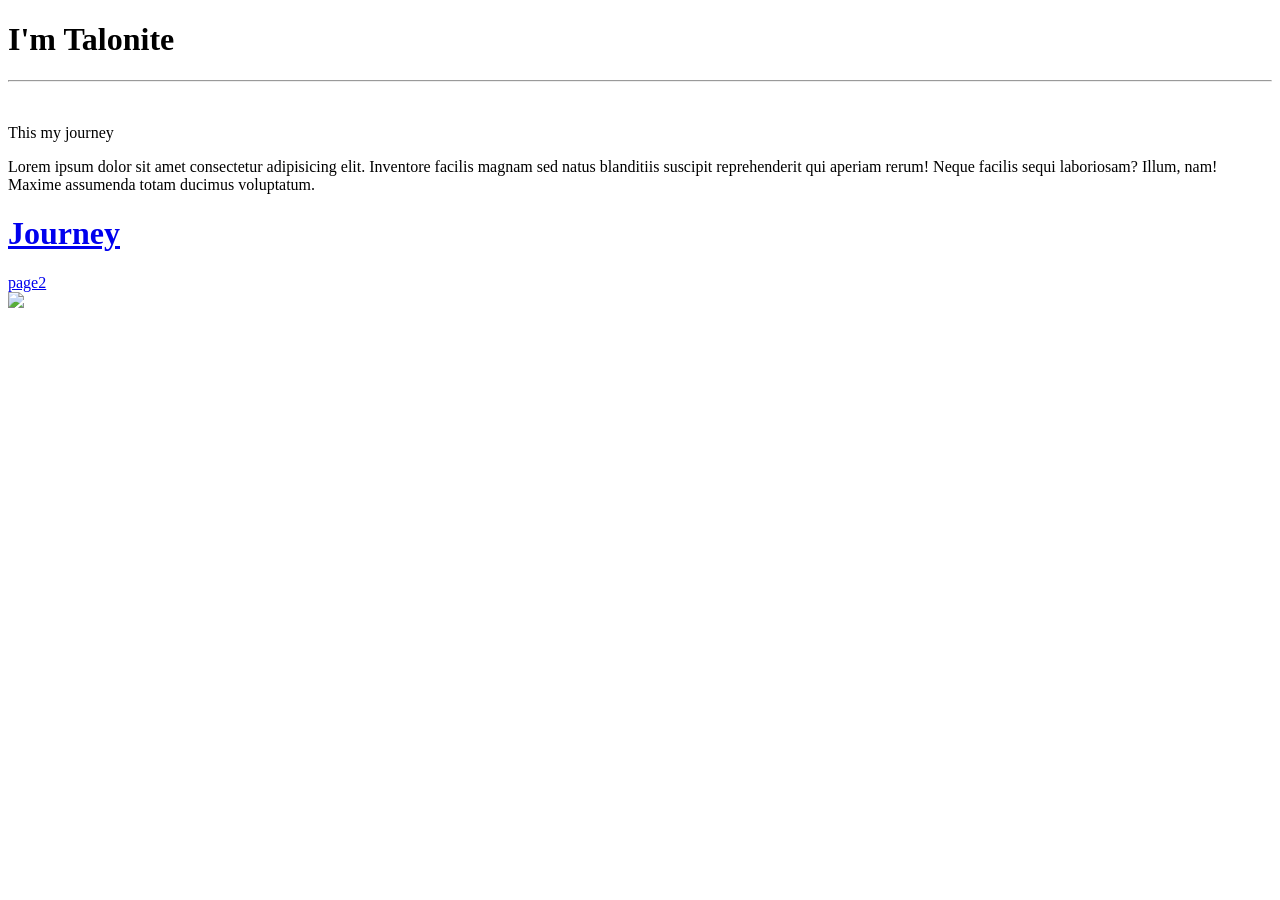
==== web/about_me.html @ 14747278 "made an web page using html and did dsa" ====
<!DOCTYPE html>
<html>
    <head>
        <title>Website about Me</title>
    </head>
    <body>
        <h1>I'm Talonite </h1>
        <hr>
        <br>
        <p>This my journey</p>
        <p>Lorem ipsum dolor sit amet consectetur adipisicing elit. Inventore facilis magnam sed natus blanditiis suscipit reprehenderit qui aperiam rerum! Neque facilis sequi laboriosam? Illum, nam! Maxime assumenda totam ducimus voluptatum.</p>
        <a href = "https://github.com/Platinum58/Talonite-s-journey" target = _blank title = "this takes you to my journey">
            <h1>Journey</h1>
        </a>
        <a href = "page2.html" target = _self title = "this will take you to page 2">
            page2
        </a>
        <br>
        <img src = "images/modi-png-images-allpngfree.png">
    </body>
</html>
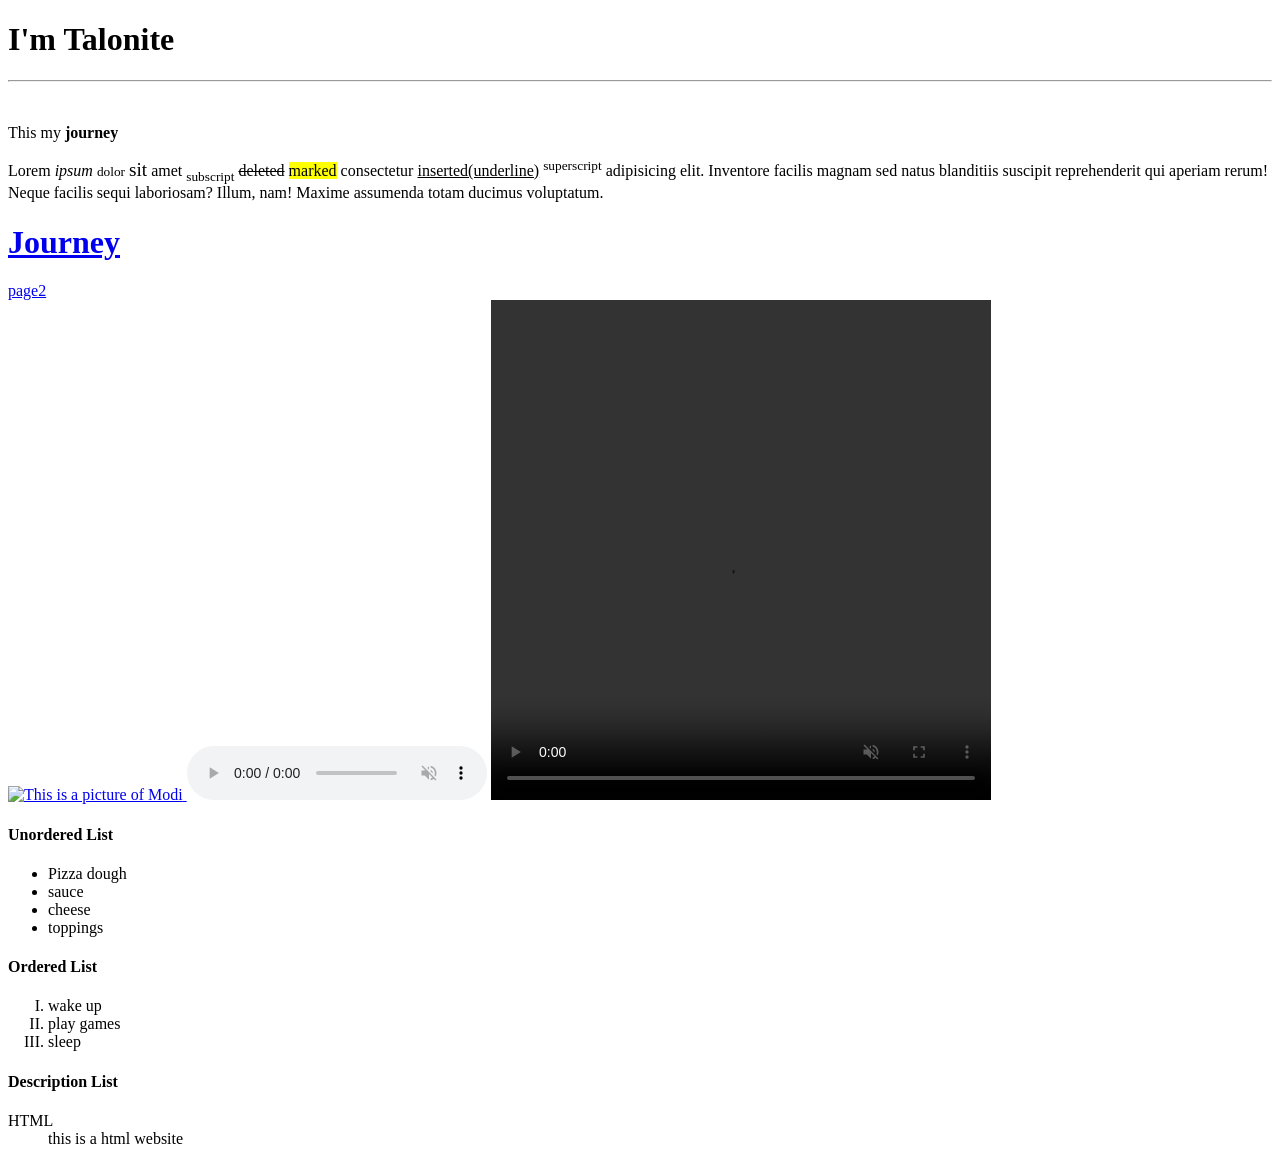
==== commit 3534e4cb: "made changes to about_me.html" ====
--- a/web/about_me.html
+++ b/web/about_me.html
@@ -7,8 +7,8 @@
         <h1>I'm Talonite </h1>
         <hr>
         <br>
-        <p>This my journey</p>
-        <p>Lorem ipsum dolor sit amet consectetur adipisicing elit. Inventore facilis magnam sed natus blanditiis suscipit reprehenderit qui aperiam rerum! Neque facilis sequi laboriosam? Illum, nam! Maxime assumenda totam ducimus voluptatum.</p>
+        <p>This my <b>journey</b></p>
+        <p>Lorem <i>ipsum</i> <small>dolor</small> <big>sit</big> amet <sub>subscript</sub> <del>deleted</del> <mark>marked</mark> consectetur <ins>inserted(underline)</ins> <sup>superscript</sup> adipisicing elit. Inventore facilis magnam sed natus blanditiis suscipit reprehenderit qui aperiam rerum! Neque facilis sequi laboriosam? Illum, nam! Maxime assumenda totam ducimus voluptatum.</p>
         <a href = "https://github.com/Platinum58/Talonite-s-journey" target = _blank title = "this takes you to my journey">
             <h1>Journey</h1>
         </a>
@@ -16,6 +16,31 @@
             page2
         </a>
         <br>
-        <img src = "images/modi-png-images-allpngfree.png">
+        <a href = "https://en.wikipedia.org/wiki/Narendra_Modi" target = _blank >
+        <img src = "images/modi-png-images-allpngfree.png" heigth = "300" width = "300" alt = "This is a picture of Modi" title = " This will take you to the wiki of Modi">
+        </a>
+        <audio controls autoplay muted loop src = "audio/Wildfire - Jessie Villa.mp3" >
+        </audio>
+        <video controls muted loop src = "video/16007238_1080_1920_60fps.mp4" height = "500" width = "500"></video>
+        <h4>Unordered List</h4>
+        <ul>
+            <li>Pizza dough</li>
+            <li>sauce</li>
+            <li>cheese</li>
+            <li>toppings</li>
+        </ul>
+        <h4>Ordered List</h4>
+        <ol type ="I">
+            <li>wake up</li>
+            <li>play games</li>
+            <li>sleep</li>
+        </ol>
+
+        <h4>Description List</h4>
+        <dl>
+            <dt>HTML</dt>
+            <dd>this is a html website</dd>
+        </dl>
+
     </body>
 </html>
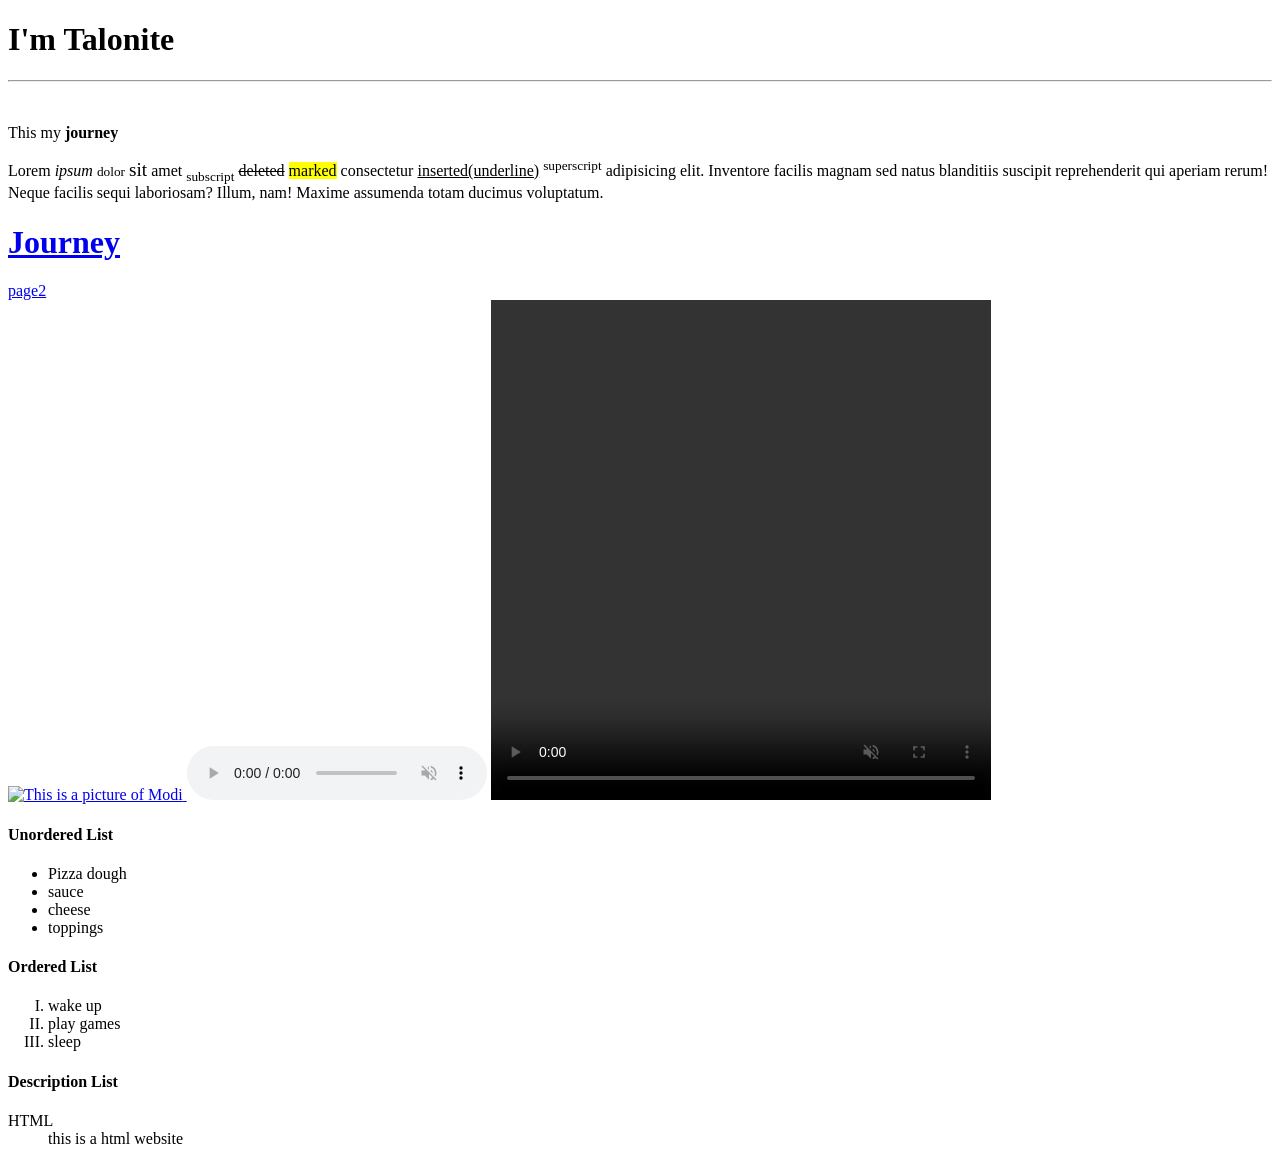
==== commit 2d77a232: "Today switched to linux(kubuntu)" ====
--- a/web/about_me.html
+++ b/web/about_me.html
@@ -1,46 +1,46 @@
-<!DOCTYPE html>
-<html>
-    <head>
-        <title>Website about Me</title>
-    </head>
-    <body>
-        <h1>I'm Talonite </h1>
-        <hr>
-        <br>
-        <p>This my <b>journey</b></p>
-        <p>Lorem <i>ipsum</i> <small>dolor</small> <big>sit</big> amet <sub>subscript</sub> <del>deleted</del> <mark>marked</mark> consectetur <ins>inserted(underline)</ins> <sup>superscript</sup> adipisicing elit. Inventore facilis magnam sed natus blanditiis suscipit reprehenderit qui aperiam rerum! Neque facilis sequi laboriosam? Illum, nam! Maxime assumenda totam ducimus voluptatum.</p>
-        <a href = "https://github.com/Platinum58/Talonite-s-journey" target = _blank title = "this takes you to my journey">
-            <h1>Journey</h1>
-        </a>
-        <a href = "page2.html" target = _self title = "this will take you to page 2">
-            page2
-        </a>
-        <br>
-        <a href = "https://en.wikipedia.org/wiki/Narendra_Modi" target = _blank >
-        <img src = "images/modi-png-images-allpngfree.png" heigth = "300" width = "300" alt = "This is a picture of Modi" title = " This will take you to the wiki of Modi">
-        </a>
-        <audio controls autoplay muted loop src = "audio/Wildfire - Jessie Villa.mp3" >
-        </audio>
-        <video controls muted loop src = "video/16007238_1080_1920_60fps.mp4" height = "500" width = "500"></video>
-        <h4>Unordered List</h4>
-        <ul>
-            <li>Pizza dough</li>
-            <li>sauce</li>
-            <li>cheese</li>
-            <li>toppings</li>
-        </ul>
-        <h4>Ordered List</h4>
-        <ol type ="I">
-            <li>wake up</li>
-            <li>play games</li>
-            <li>sleep</li>
-        </ol>
-
-        <h4>Description List</h4>
-        <dl>
-            <dt>HTML</dt>
-            <dd>this is a html website</dd>
-        </dl>
-
-    </body>
+<!DOCTYPE html>
+<html>
+    <head>
+        <title>Website about Me</title>
+    </head>
+    <body>
+        <h1>I'm Talonite </h1>
+        <hr>
+        <br>
+        <p>This my <b>journey</b></p>
+        <p>Lorem <i>ipsum</i> <small>dolor</small> <big>sit</big> amet <sub>subscript</sub> <del>deleted</del> <mark>marked</mark> consectetur <ins>inserted(underline)</ins> <sup>superscript</sup> adipisicing elit. Inventore facilis magnam sed natus blanditiis suscipit reprehenderit qui aperiam rerum! Neque facilis sequi laboriosam? Illum, nam! Maxime assumenda totam ducimus voluptatum.</p>
+        <a href = "https://github.com/Platinum58/Talonite-s-journey" target = _blank title = "this takes you to my journey">
+            <h1>Journey</h1>
+        </a>
+        <a href = "page2.html" target = _self title = "this will take you to page 2">
+            page2
+        </a>
+        <br>
+        <a href = "https://en.wikipedia.org/wiki/Narendra_Modi" target = _blank >
+        <img src = "images/modi-png-images-allpngfree.png" heigth = "300" width = "300" alt = "This is a picture of Modi" title = " This will take you to the wiki of Modi">
+        </a>
+        <audio controls autoplay muted loop src = "audio/Wildfire - Jessie Villa.mp3" >
+        </audio>
+        <video controls muted loop src = "video/16007238_1080_1920_60fps.mp4" height = "500" width = "500"></video>
+        <h4>Unordered List</h4>
+        <ul>
+            <li>Pizza dough</li>
+            <li>sauce</li>
+            <li>cheese</li>
+            <li>toppings</li>
+        </ul>
+        <h4>Ordered List</h4>
+        <ol type ="I">
+            <li>wake up</li>
+            <li>play games</li>
+            <li>sleep</li>
+        </ol>
+
+        <h4>Description List</h4>
+        <dl>
+            <dt>HTML</dt>
+            <dd>this is a html website</dd>
+        </dl>
+
+    </body>
 </html>
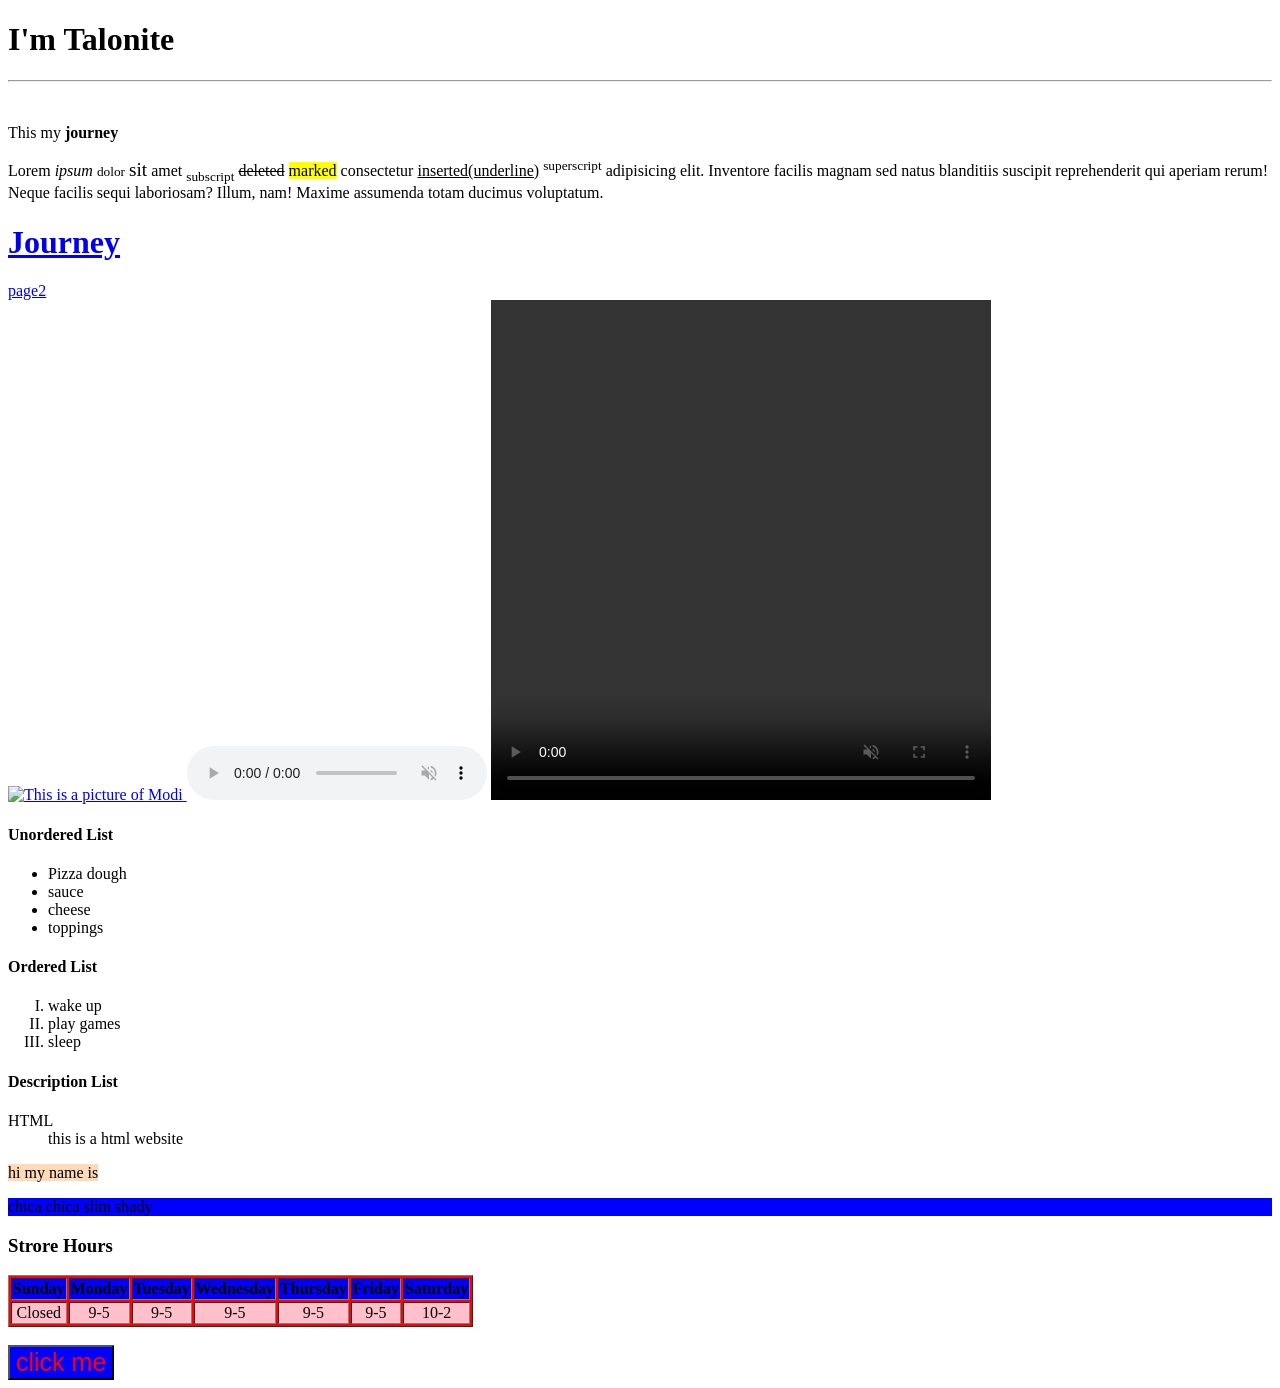
==== commit fce11cc5: "Last few days work and started css" ====
--- a/web/about_me.html
+++ b/web/about_me.html
@@ -9,19 +9,31 @@
         <br>
         <p>This my <b>journey</b></p>
         <p>Lorem <i>ipsum</i> <small>dolor</small> <big>sit</big> amet <sub>subscript</sub> <del>deleted</del> <mark>marked</mark> consectetur <ins>inserted(underline)</ins> <sup>superscript</sup> adipisicing elit. Inventore facilis magnam sed natus blanditiis suscipit reprehenderit qui aperiam rerum! Neque facilis sequi laboriosam? Illum, nam! Maxime assumenda totam ducimus voluptatum.</p>
+
+
         <a href = "https://github.com/Platinum58/Talonite-s-journey" target = _blank title = "this takes you to my journey">
             <h1>Journey</h1>
         </a>
+
+
         <a href = "page2.html" target = _self title = "this will take you to page 2">
             page2
         </a>
+
+
         <br>
         <a href = "https://en.wikipedia.org/wiki/Narendra_Modi" target = _blank >
-        <img src = "images/modi-png-images-allpngfree.png" heigth = "300" width = "300" alt = "This is a picture of Modi" title = " This will take you to the wiki of Modi">
+        <img src = "images/modi-png-images-allpngfree.png" height = "300" width = "300" alt = "This is a picture of Modi" title = " This will take you to the wiki of Modi">
         </a>
+
+
         <audio controls autoplay muted loop src = "audio/Wildfire - Jessie Villa.mp3" >
         </audio>
+
+
         <video controls muted loop src = "video/16007238_1080_1920_60fps.mp4" height = "500" width = "500"></video>
+        
+        
         <h4>Unordered List</h4>
         <ul>
             <li>Pizza dough</li>
@@ -29,6 +41,8 @@
             <li>cheese</li>
             <li>toppings</li>
         </ul>
+
+
         <h4>Ordered List</h4>
         <ol type ="I">
             <li>wake up</li>
@@ -42,5 +56,37 @@
             <dd>this is a html website</dd>
         </dl>
 
+        <p><span style = "background-color:peachpuff">hi my name is </span></p>
+
+        <p><div style = "background-color:blue">chica chica slim shady</div></p>
+
+        <h3>Strore Hours</h3>
+        <table border="1" style = "background-color:red">
+            <tr align = "center" style = "background-color:blue">
+                <th>Sunday</th>
+                <th>Monday</th>
+                <th>Tuesday</th>
+                <th>Wednesday</th>
+                <th>Thursday</th>
+                <th>Friday</th>
+                <th>Saturday</th>
+            </tr>
+            <tr align = "center" style = "background-color:pink">
+                <td>Closed</td>
+                <td>9-5</td>
+                <td>9-5</td>
+                <td>9-5</td>
+                <td>9-5</td>
+                <td>9-5</td>
+                <td>10-2</td>
+            </tr>
+        </table>
+        <br>
+        <a href="page2.html" target = _blank>
+            <button style = "font-size:25px; background-color:blue; color:red; border-radius: 1;" >click me</button>
+        </a>
+
+
+
     </body>
-</html>+</html>
